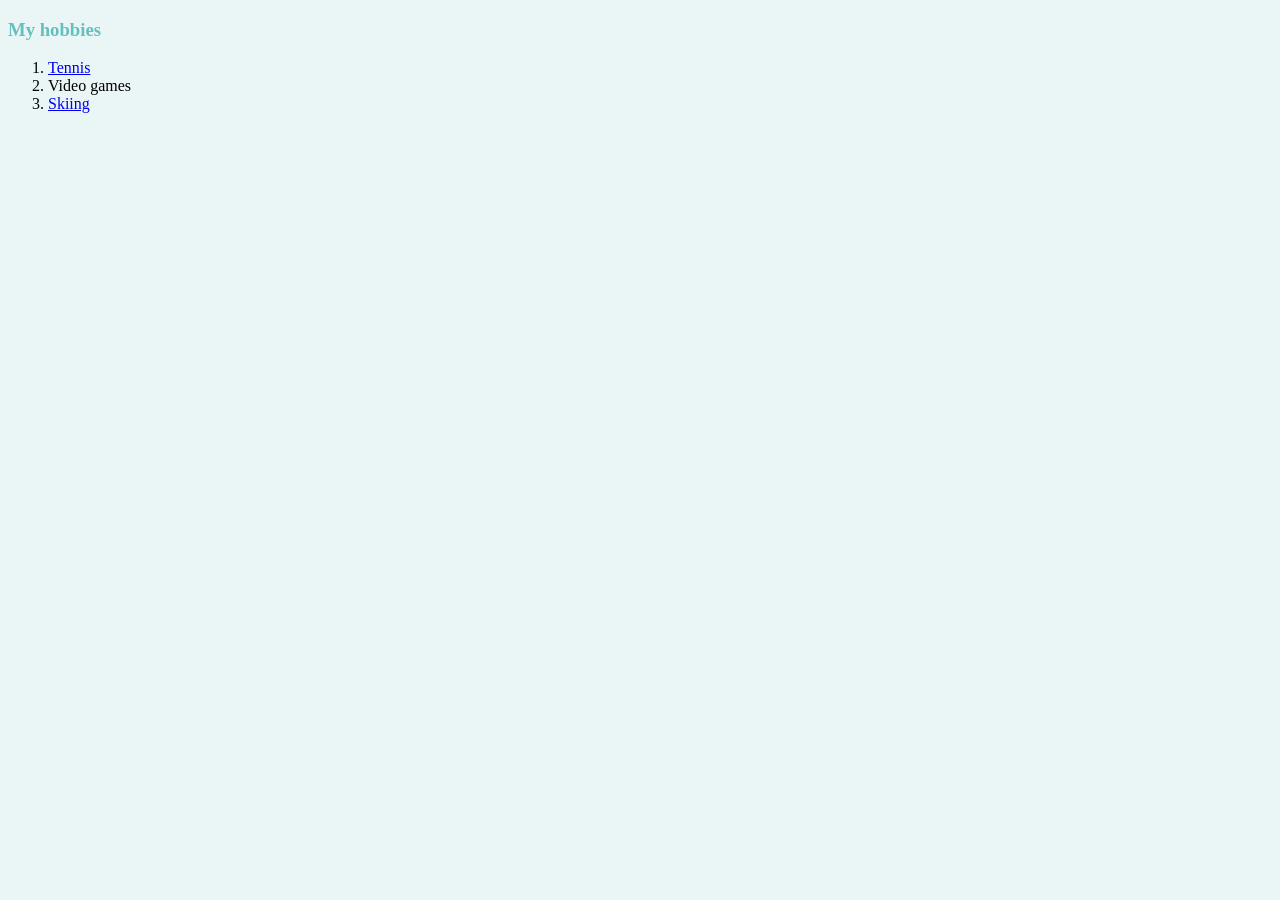
==== hobbies.html @ 9e8b3852 "Add files via upload" ====
<!DOCTYPE html>
<html lang="en" dir="ltr">
  <head>
    <meta charset="utf-8">
    <title>My hobbies</title>
      <link rel="stylesheet" href="css/styles.css">
  </head>
  <body>
    <h3>My hobbies</h3>
    <ol>
      <li><a href="https://www.youtube.com/watch?v=Ur9M75NlYEQ">Tennis</a></li>
      <li>Video games</li>
      <li><a href="https://www.youtube.com/watch?v=td8UXyzrw00">Skiing</a></li>
    </ol>


  </body>
</html>
---- css/styles.css ----
body {
    background-color: #EAF6F6;
  }

  hr {
    border-style: none;
    border-top-style: dotted;
    border-color: grey;
    border-width: 5px;
    width: 10%;
  }

  h3 {
    color: #66BFBF;
  }

  h1 {
    color: #66BFBF;
  }
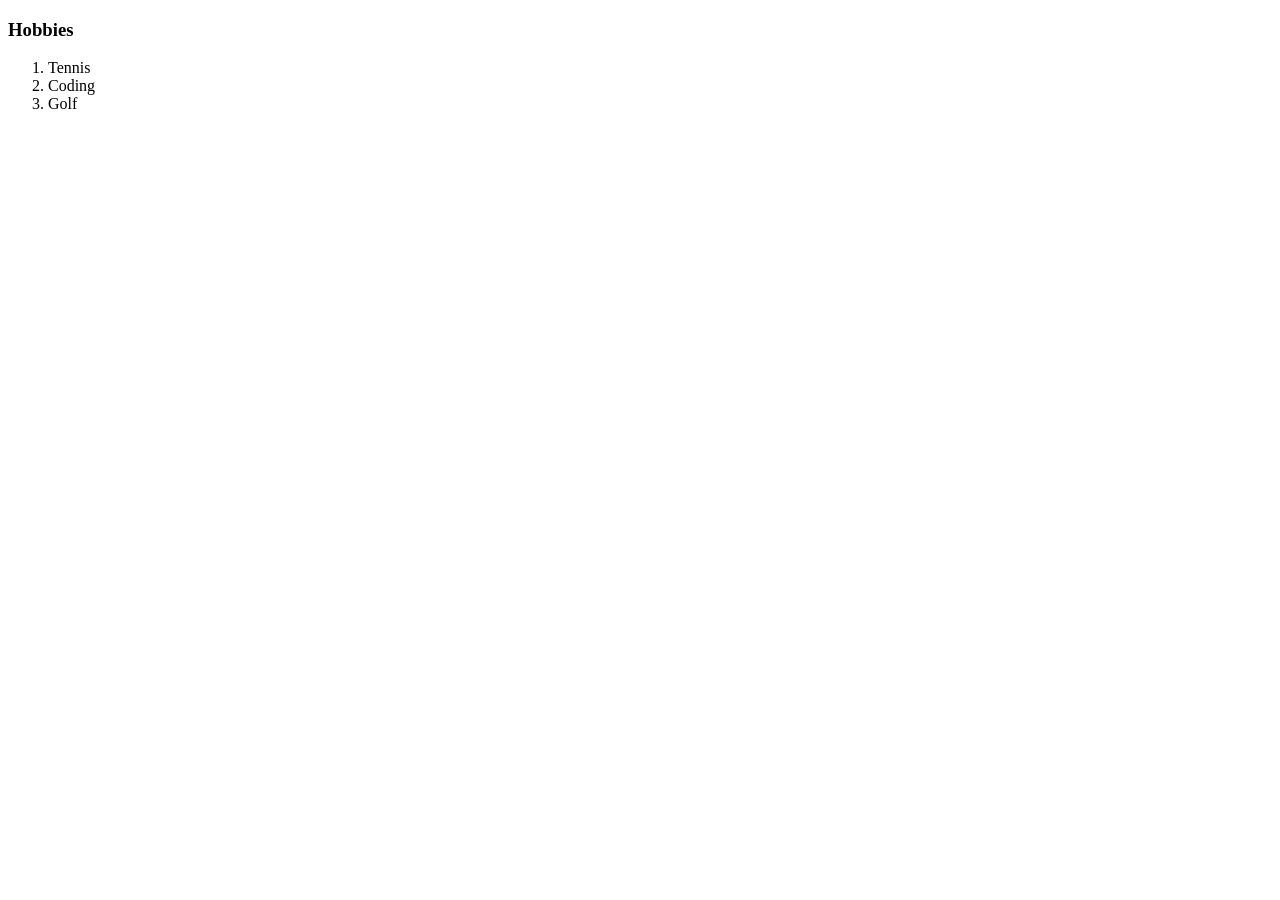
==== commit a60a4929: "Add files via upload added cv" ====
--- a/hobbies.html
+++ b/hobbies.html
@@ -1,18 +1,17 @@
 <!DOCTYPE html>
-<html lang="en" dir="ltr">
-  <head>
-    <meta charset="utf-8">
-    <title>My hobbies</title>
-      <link rel="stylesheet" href="css/styles.css">
-  </head>
-  <body>
-    <h3>My hobbies</h3>
-    <ol>
-      <li><a href="https://www.youtube.com/watch?v=Ur9M75NlYEQ">Tennis</a></li>
-      <li>Video games</li>
-      <li><a href="https://www.youtube.com/watch?v=td8UXyzrw00">Skiing</a></li>
-    </ol>
-
-
-  </body>
-</html>
+<html lang="en">
+<head>
+    <meta charset="UTF-8">
+    <meta http-equiv="X-UA-Compatible" content="IE=edge">
+    <meta name="viewport" content="width=device-width, initial-scale=1.0">
+    <title>Hobbies</title>
+</head>
+<body>
+    <h3>Hobbies</h3>
+        <ol>
+            <li>Tennis</li>
+            <li>Coding</li>
+            <li>Golf</li>
+        </ol>
+</body>
+</html>
